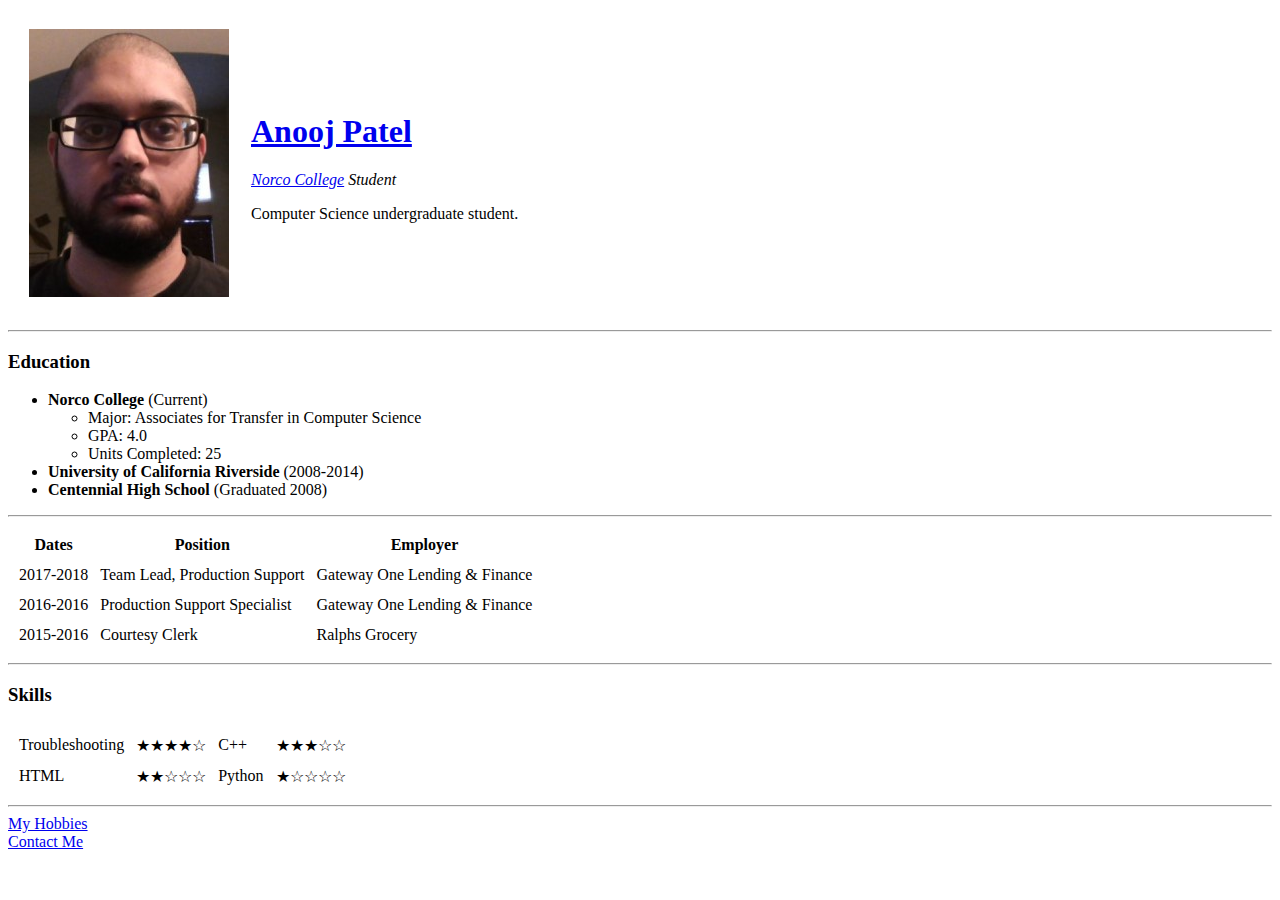
==== index.html @ ed7becd3 "Add intial cv website files" ====
<!DOCTYPE html>
<html lang="en" dir="ltr">

<head>
  <meta charset="utf-8">
  <title>Anooj's Personal Site</title>
</head>

<body>
  <table cellspacing="20">
    <tr>
      <td><img src="images/Anooj2.jpg" alt="Anooj Patel profile picture"></td>
      <td>
        <h1><a href="https://www.linkedin.com/in/anooj-patel-53a62a113/">Anooj Patel</a></h1>
        <p><em><a href="https://www.norcocollege.edu/Pages/Welcome.aspx">Norco College</a> Student</em></p>
        <p>Computer Science undergraduate student.</p>
      </td>
    </tr>
  </table>
  <hr>
  <h3>Education</h3>
  <ul>
    <li>
      <strong>Norco College</strong> (Current)
      <ul>
        <li>Major: Associates for Transfer in Computer Science</li>
        <li>GPA: 4.0</li>
        <li>Units Completed: 25</li>
      </ul>
    </li>
    <li><strong>University of California Riverside</strong> (2008-2014)</li>
    <li><strong>Centennial High School</strong> (Graduated 2008)</li>
  </ul>
  <hr>
  <table cellspacing="10">
    <thead>
      <tr>
        <th>Dates</th>
        <th>Position</th>
        <th>Employer</th>
      </tr>
    </thead>
    <tbody>
      <tr>
        <td>2017-2018</td>
        <td>Team Lead, Production Support</td>
        <td>Gateway One Lending & Finance</td>
      </tr>
      <tr>
        <td>2016-2016</td>
        <td>Production Support Specialist</td>
        <td>Gateway One Lending & Finance</td>
      </tr>
      <tr>
        <td>2015-2016</td>
        <td>Courtesy Clerk</td>
        <td>Ralphs Grocery</td>
      </tr>
    </tbody>
  </table>
  <hr>
  <h3>Skills</h3>
  <table cellspacing="10">
    <tr>
      <td>Troubleshooting</td>
      <td>★★★★☆</td>
      <td>C++</td>
      <td>★★★☆☆</td>
    </tr>
    <tr>
      <td>HTML</td>
      <td>★★☆☆☆</td>
      <td>Python</td>
      <td>★☆☆☆☆</td>
    </tr>
  </table>
  <hr>
  <a href="hobbies.html">My Hobbies</a>
  <br>
  <a href="contact.html">Contact Me</a>
</body>

</html>
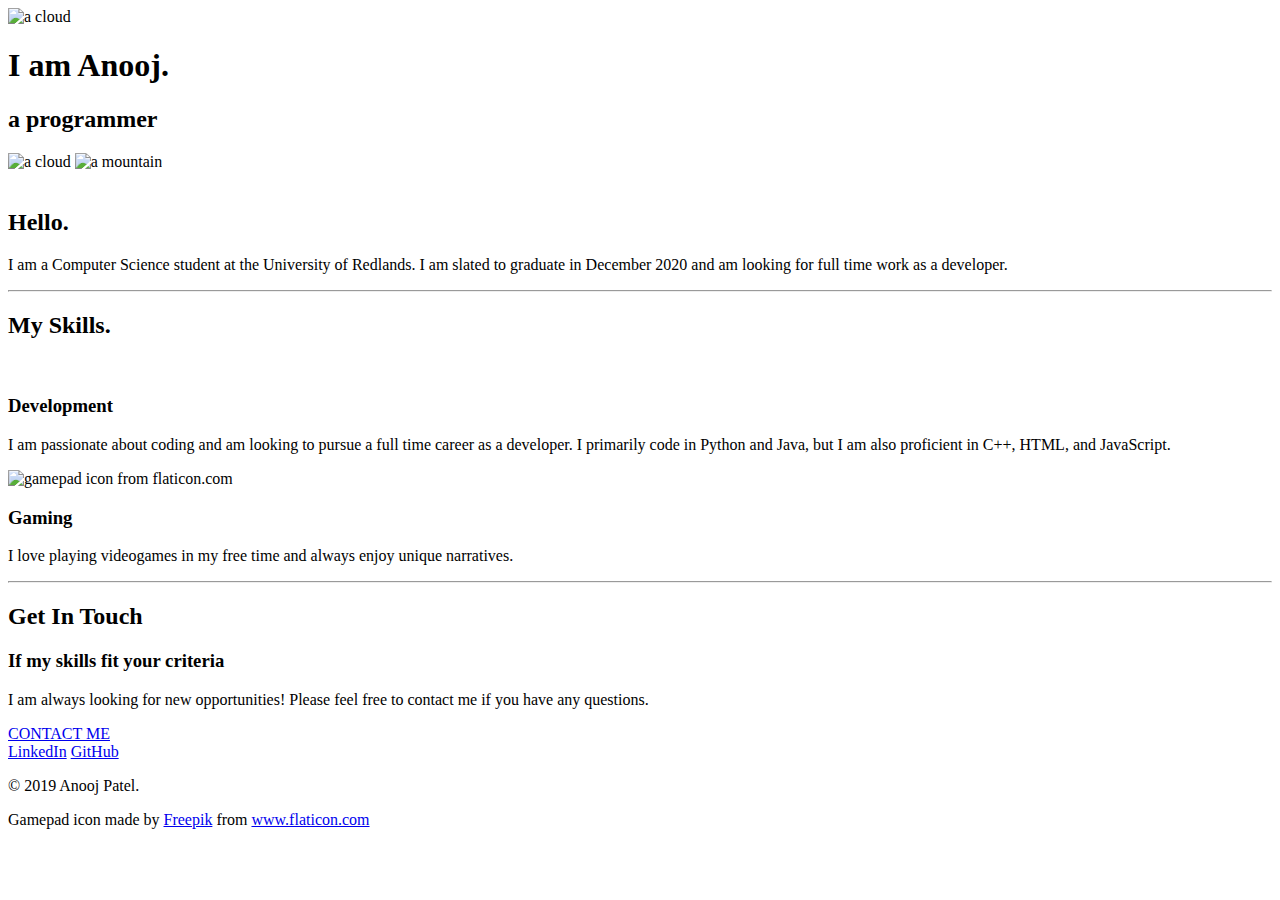
==== commit 0c397b4f: "Replace index.html" ====
--- a/index.html
+++ b/index.html
@@ -1,83 +1,54 @@
 <!DOCTYPE html>
 <html lang="en" dir="ltr">
+  <head>
+    <meta charset="utf-8">
+    <title>Anooj Patel</title>
+    <link rel="stylesheet" href="css/style.css">
+    <link href="https://fonts.googleapis.com/css?family=Caveat|Crimson+Text|Dosis&display=swap" rel="stylesheet">
+  </head>
+  <body>
+    <div class="top-container">
+      <img class="top-cloud" src="img/cloud.png" alt="a cloud">
+      <h1>I am Anooj.</h1>
+      <h2>a programmer</h2>
+      <img class="bottom-cloud" src="img/cloud.png" alt="a cloud">
+      <img src="img/mountain.png" alt="a mountain">
+    </div>
+    <div class="middle-container">
+      <div class="profile">
+        <img src="img\Anooj-1.jpg" class="selfie" alt="">
+        <h2>Hello.</h2>
+        <p class="intro">I am a Computer Science student at the University of Redlands. I am slated to graduate in December 2020 and am looking for full time work as a developer.</p>
+      </div>
+      <hr>
+      <div class="skills">
+        <h2>My Skills.</h2>
+        <div class="skill-row">
+          <img class="icon" src="img/py.png" alt="">
+          <h3>Development</h3>
+          <p>I am passionate about coding and am looking to pursue a full time career as a developer. I primarily code in Python and Java, but I am also proficient in C++, HTML, and JavaScript.</p>
+        </div>
+        <div class="skill-row">
+          <img class="gamepad" src="img/gamepad.png" alt="gamepad icon from flaticon.com">
+          <h3>Gaming</h3>
+          <p>I love playing videogames in my free time and always enjoy unique narratives.</p>
+        </div>
+      </div>
+      <hr>
+      <div class="contact-me">
+        <h2>Get In Touch</h2>
+        <h3>If my skills fit your criteria</h3>
+        <p class="contact-msg">I am always looking for new opportunities! Please feel free to contact me if you have any questions.</p>
+        <a class="btn" href="mailto:anooj.r.patel@gmail.com">CONTACT ME</a>
+      </div>
+    </div>
 
-<head>
-  <meta charset="utf-8">
-  <title>Anooj's Personal Site</title>
-</head>
 
-<body>
-  <table cellspacing="20">
-    <tr>
-      <td><img src="images/Anooj2.jpg" alt="Anooj Patel profile picture"></td>
-      <td>
-        <h1><a href="https://www.linkedin.com/in/anooj-patel-53a62a113/">Anooj Patel</a></h1>
-        <p><em><a href="https://www.norcocollege.edu/Pages/Welcome.aspx">Norco College</a> Student</em></p>
-        <p>Computer Science undergraduate student.</p>
-      </td>
-    </tr>
-  </table>
-  <hr>
-  <h3>Education</h3>
-  <ul>
-    <li>
-      <strong>Norco College</strong> (Current)
-      <ul>
-        <li>Major: Associates for Transfer in Computer Science</li>
-        <li>GPA: 4.0</li>
-        <li>Units Completed: 25</li>
-      </ul>
-    </li>
-    <li><strong>University of California Riverside</strong> (2008-2014)</li>
-    <li><strong>Centennial High School</strong> (Graduated 2008)</li>
-  </ul>
-  <hr>
-  <table cellspacing="10">
-    <thead>
-      <tr>
-        <th>Dates</th>
-        <th>Position</th>
-        <th>Employer</th>
-      </tr>
-    </thead>
-    <tbody>
-      <tr>
-        <td>2017-2018</td>
-        <td>Team Lead, Production Support</td>
-        <td>Gateway One Lending & Finance</td>
-      </tr>
-      <tr>
-        <td>2016-2016</td>
-        <td>Production Support Specialist</td>
-        <td>Gateway One Lending & Finance</td>
-      </tr>
-      <tr>
-        <td>2015-2016</td>
-        <td>Courtesy Clerk</td>
-        <td>Ralphs Grocery</td>
-      </tr>
-    </tbody>
-  </table>
-  <hr>
-  <h3>Skills</h3>
-  <table cellspacing="10">
-    <tr>
-      <td>Troubleshooting</td>
-      <td>★★★★☆</td>
-      <td>C++</td>
-      <td>★★★☆☆</td>
-    </tr>
-    <tr>
-      <td>HTML</td>
-      <td>★★☆☆☆</td>
-      <td>Python</td>
-      <td>★☆☆☆☆</td>
-    </tr>
-  </table>
-  <hr>
-  <a href="hobbies.html">My Hobbies</a>
-  <br>
-  <a href="contact.html">Contact Me</a>
-</body>
-
+    <div class="bottom-container">
+      <a class="footer-link" href="https://www.linkedin.com/in/anooj-patel-53a62a113">LinkedIn</a>
+      <a class="footer-link" href="https://github.com/Gravuun">GitHub</a>
+      <p class="credit">© 2019 Anooj Patel.</p>
+      <div class="credit">Gamepad icon made by <a href="https://www.flaticon.com/authors/freepik" title="Freepik">Freepik</a> from <a href="https://www.flaticon.com/" title="Flaticon">www.flaticon.com</a></div>
+    </div>
+  </body>
 </html>
